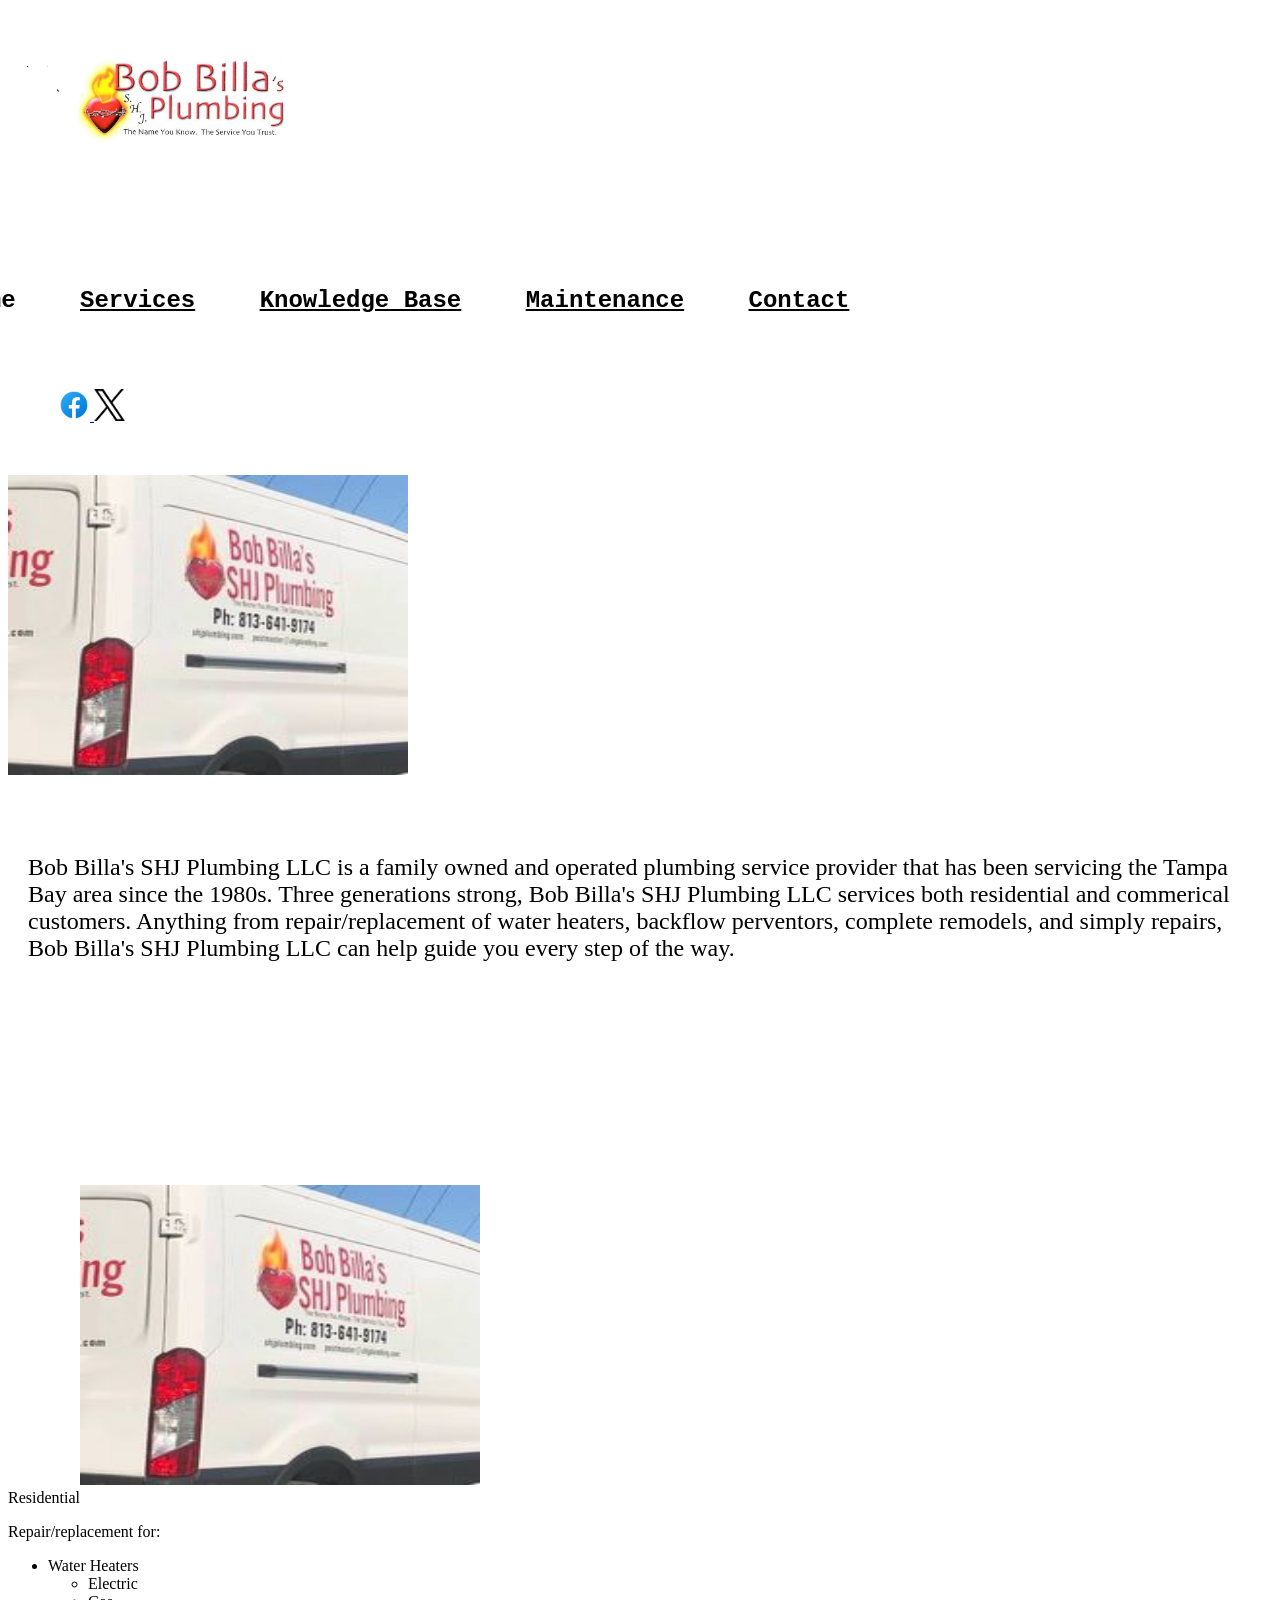
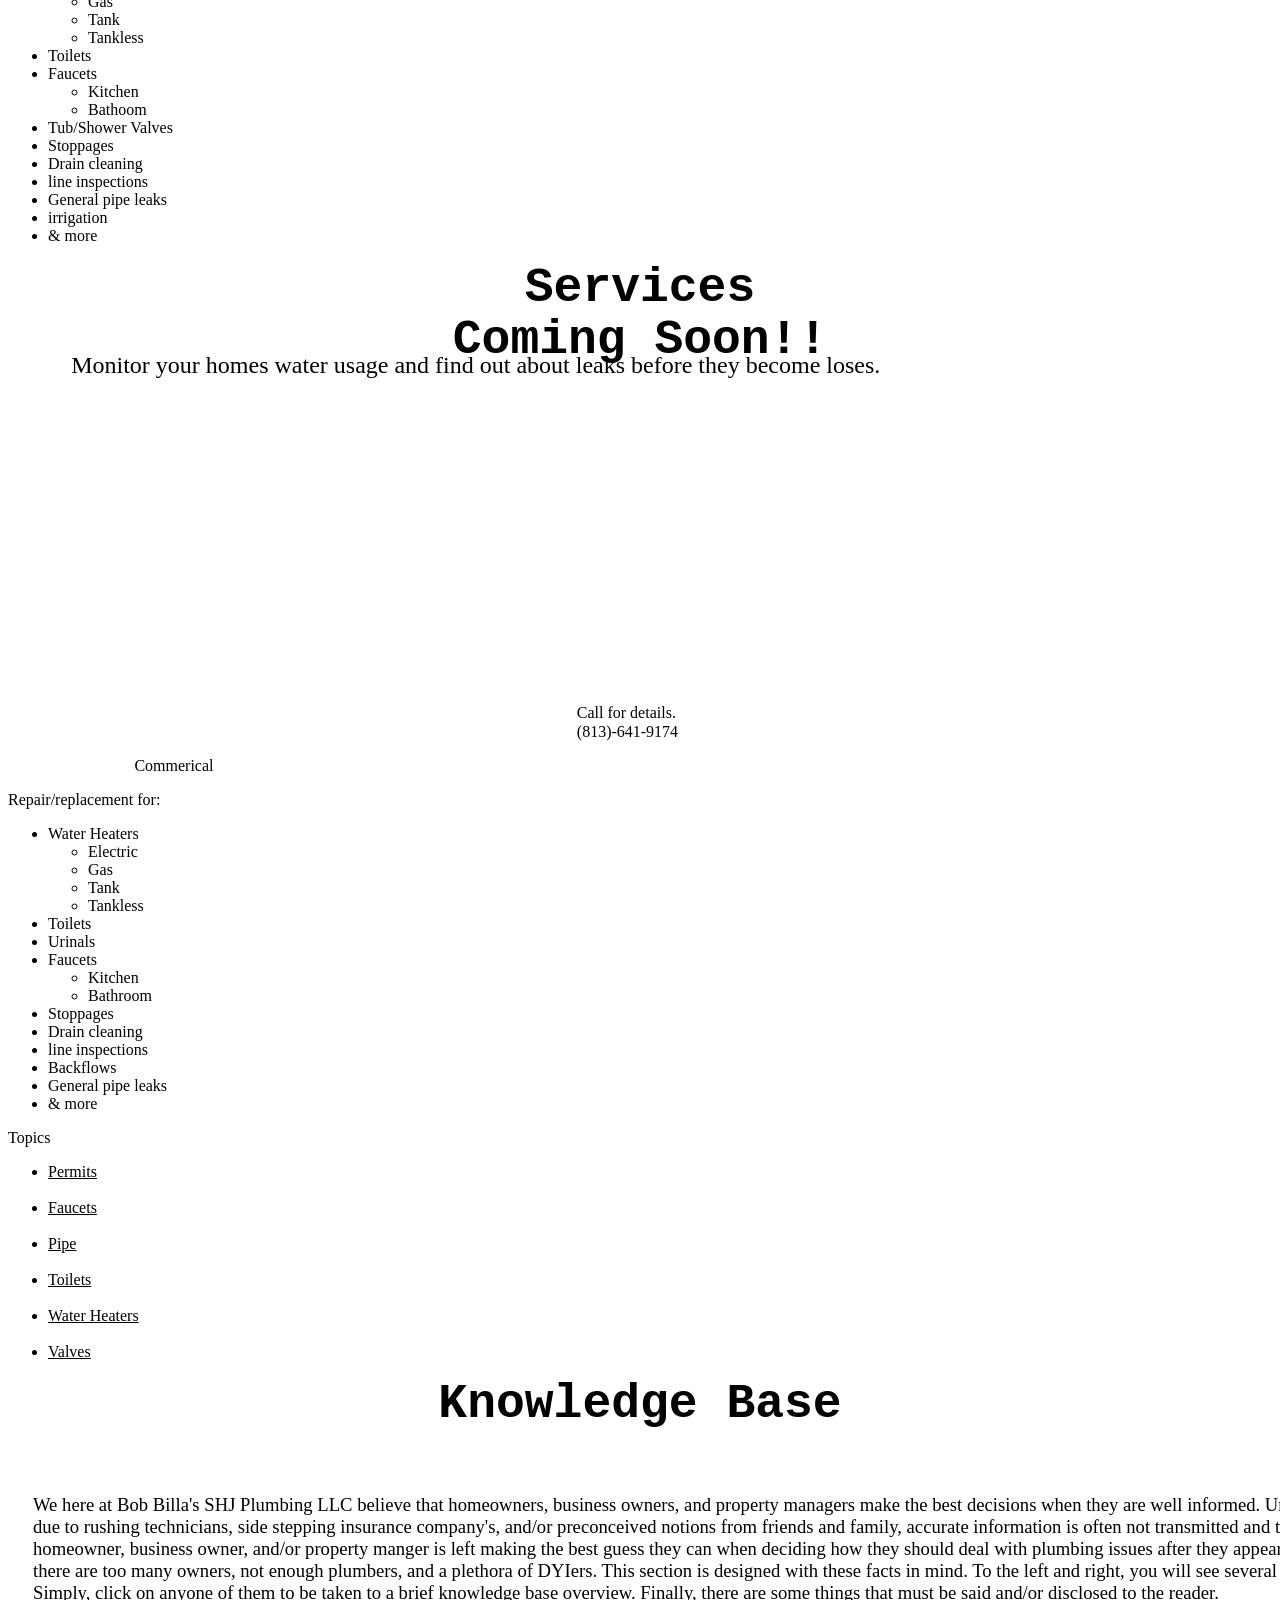
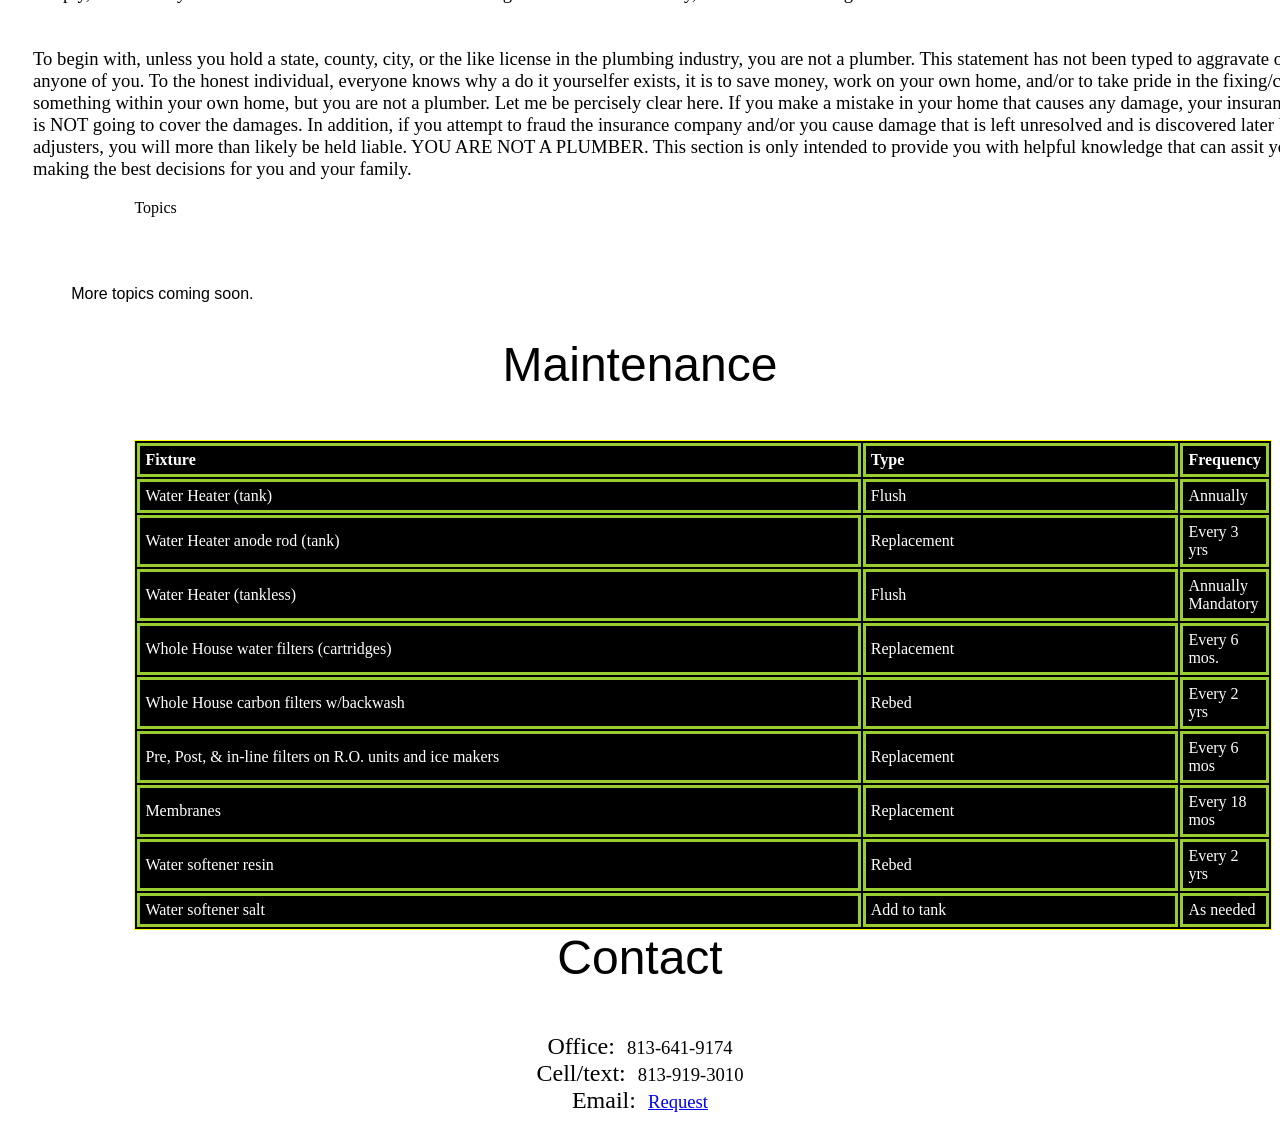
==== index.html @ 49125b7e "Update Index.html" ====
<!DOCTYPE html>
<html lang="en">


<head>

    <title>Bob Billa's SHJ Plumbing

    </title>

    <link rel="stylesheet" type="text/css" href="../SHJ-website/Style/bbshj.css">

</head>

<header>

    <section class="leftbox">

        <img src="../Images/Logos/Business Name.jpg" alt="Logo" height="200px">

    </section>

    <section class="Home" style="margin-top: 75px; margin-left: -50px;">

        <label id="Homelink"
            style="font-size: 18pt; font-weight: bold; font-family: 'Courier New', Courier, monospace;">

            Home

        </label>

        <label id="Services"
            style="font-size: 18pt; font-weight: bold; margin-left: 50px; font-family: 'Courier New', Courier, monospace;">

            <a href="#Serviceslink" style="color: black;">Services</a>

        </label>

        <label id="KnowledgeBase"
            style="font-size: 18pt; font-weight: bold; margin-left: 50px; font-family: 'Courier New', Courier, monospace;">

            <a href="#KBlink" style="color: black;">Knowledge Base</a>

        </label>

        <label id="Maintenancelink"
            style="font-size: 18pt; font-weight: bold; margin-left: 50px; font-family: 'Courier New', Courier, monospace;">

            <a href="#Mainlink" style="color: black;">Maintenance</a>

        </label>

        <label id="Contact"
            style="font-size: 18pt; font-weight: bold; margin-left: 50px; font-family: 'Courier New', Courier, monospace;">

            <a href="#Contactlink" style="color: black;">Contact</a>

        </label>

    </section>

    <section class="rightbox" style="margin-top: 75px; margin-left: 50px;">

<a href="https://www.facebook.com/people/Bob-Billas-SHJ-Plumbing/61577073579851/">

            <img src="../Images/Logos/3rd party/Facebook icon.png" alt="Facebook Page"
                height="32px">

        </a>


        <a href="https://x.com/SHJPlumbing">

            <img src="../Images/Logos/3rd party/x-logo/logo-black.png" alt="Facebook Page"
                height="32px">

        </a>

    </section>

    <br>

     <section class="seperator"></section>

</header>

<body>

   <section class="leftbox" style="margin-top: 2.5%;">

        <img src="../Images/Logos/Truck side1.jpg" alt="Truck image" style="height: 300px; width: 400px;">
        
   </section>

   <section class="Home">

   
        <p style="height: 300px; margin-top: 75px; margin-left: 20px; margin-right: 20px; font-size: 18pt;">

            Bob Billa's SHJ Plumbing LLC is a family owned and operated plumbing service provider that has been
            servicing the Tampa Bay area since the 1980s. Three generations strong, Bob Billa's SHJ Plumbing LLC services both residential 
            and commerical customers. Anything from repair/replacement of water heaters, backflow perventors, complete remodels, and 
            simply repairs, Bob Billa's SHJ Plumbing LLC can help guide you every step of the way.

        </p>

   </section>

   <section class="rightbox" style="margin-top: 2.5%;">

        <img src="../Images/Logos/Truck side1.jpg" alt="Truck image" style="height: 300px; width: 400px; padding-left: 72px;">

   </section>

   <section class="seperator"></section>

   <section class="leftbox">

        <div class="sideshead">

            Residential

        </div>

        <div class="sidesopening">

            <p>Repair/replacement for:</p>

        </div>

        <div class="sidesbody">

            <ul>

                <li>Water Heaters</li>
                <ul>
                    <li>Electric</li>
                    <li>Gas</li>
                    <li>Tank</li>
                    <li>Tankless</li>
                </ul>
                <li>Toilets</li>
                <li>Faucets</li>
                <ul>
                    <li>Kitchen</li>
                    <li>Bathoom</li>
                </ul>
                <li>Tub/Shower Valves</li>
                <li>Stoppages</li>
                <li>Drain cleaning</li>
                <li>line inspections</li>
                <li>General pipe leaks</li>
                <li>irrigation</li>
                <li>& more</li>

            </ul>


        </div>

   </section>

   <section class="Home">

      <div id="Serviceslink"></div>

         <p style="text-align: center; font-size: 36pt; font-family: 'Courier New', Courier, monospace; font-weight: bold; margin-top: 0px;">
            
            Services</p>

            <p style="text-align: center; font-size: 36pt; font-family: 'Courier New', Courier, monospace; font-weight: bold; margin-top: -50px;">
                
                Coming Soon!!</p>

            <p style="margin-left: 5%; font-size: 18pt; font-family: 'Times New Roman', Times, serif; margin-top: -5%;">
                Monitor your homes water usage and find out about leaks
                before they become
                loses.</p>


            <p style="margin-left: 45%; margin-top: 325px;">Call for details.
            </p>
            <p style="margin-left: 45%; margin-top: -15px;">
                (813)-641-9174
            </p>

       </section>

       <section class="rightbox">

      <div class="sideshead">

            <p style="margin-left: 10%; margin-top: 0px;">Commerical</p>

        </div>

        <div class="sidesopening">

            <p>Repair/replacement for:</p>

        </div>

        <div class="sidesbody">


            <ul>

                <li>Water Heaters</li>
                <ul>
                    <li>Electric</li>
                    <li>Gas</li>
                    <li>Tank</li>
                    <li>Tankless</li>
                </ul>
                <li>Toilets</li>
                <li>Urinals</li>
                <li>Faucets</li>
                <ul>
                    <li>Kitchen</li>
                    <li>Bathroom</li>
                </ul>
                <li>Stoppages</li>
                <li>Drain cleaning</li>
                <li>line inspections</li>
                <li>Backflows</li>
                <li>General pipe leaks</li>
                <li>& more</li>

            </ul>

       </section>

       <section class="seperator"></section>

       <section class="leftbox">

        <div class="sideshead">

            <p>Topics</p>

        </div>

        <div class="sidesbody">

            <ul>

                <li><a href=Permits.html style="color: black;">Permits</a></li>
                <br>
                <li><a href="Faucets.html" style="color: black;">Faucets</a></li>
                <br>
                <li><a href="Pipe.html" style="color: black;">Pipe</a></li>
                <br>
                <li><a href="Toilets.html" style="color: black;">Toilets</a> </li>
                <br>
                <li><a href="WaterHeater.html" style="color: black;">Water Heaters</a></li>
                <br>
                <li><a href="Valves.html" style="color: black;">Valves</a></li>

            </ul>

        </div>

       </section>

       <section class="Home">

        <div id="KBlink"></div>

         <p style="text-align: center; font-size: 36pt; font-family: 'Courier New', Courier, monospace; font-weight: bold; margin-top: 0px;">

            Knowledge Base

         </p>


                <p style="font-size: 14pt; margin-left: 25px; margin-right: -100px; margin-top: 5%;
        font-family: 'Times New Roman', Times, serif;"> 

            We here at Bob Billa's SHJ Plumbing LLC believe that homeowners, business owners, and property managers 
            make the best decisions when they are well informed. Unfortunately due to rushing technicians, side stepping 
            insurance company's, and/or preconceived notions from friends and family, accurate information is often not transmitted and 
            the homeowner, business owner, and/or property manger is left making the best guess they can when deciding how 
            they should deal with plumbing issues after they appear. Fact is, there are too many owners, not enough plumbers, 
            and a plethora of DYIers. This section is designed with these facts in mind. To the left and right, you will see several topics. 
            Simply, click on anyone of them to be taken to a brief knowledge base overview. Finally, there are some things
            that must be said and/or disclosed to the reader.

            <br>

            <br>

            <br>

            To begin with, unless you hold a state, county, city, or the like license in the plumbing industry, you are not a plumber.
             This statement has not been typed to aggravate or insult anyone of you. To the honest individual, everyone knows why a do 
             it yourselfer exists, it is to save money, work on your own home, and/or to take pride in the fixing/creating of something
             within your own home, but you are not a plumber. Let me be percisely clear here. If you make a mistake in your home that 
             causes any damage, your insurance company is NOT going to cover the damages. In addition, if you attempt
             to fraud the insurance company and/or you cause damage that is left unresolved and is discovered later by skilled adjusters, 
             you will more than likely be held liable. YOU ARE NOT A PLUMBER. This section is only intended to provide you with helpful 
             knowledge that can assit you in making the best decisions for you and your family. 

        </p>

       </section>

       <section class="rightbox">

          <div class="sideshead">

            <p style="margin-left: 10%;">Topics</p>

            <br>

            <br>

            <p style="margin-left: 5%; font-size: 12pt; font-family: 'Franklin Gothic Medium', 'Arial Narrow', 
            Arial, sans-serif;">More topics coming soon.</p>


        </div>
        
    </section>

    <section class="seperator"></section>

    <section class="leftbox">

        <div style="visibility: hidden;">""</div>

    </section>

    <section class="Home">

        <div id="Mainlink"></div>

        <p style="text-align: center; font-size: 36pt; font-family: 'Franklin Gothic Medium', 'Arial Narrow', Arial, sans-serif; margin-top: 0px;">
            Maintenance
        </p>

        <table style="background-color: BLACK; border-width: 1px; border-style: solid; border-color: yellow; margin-left: 10%;
        color: white;">

            <tr style="text-align: left;">

                <th style="width: 70%; padding: 5px; border-width: 3px; border-style: solid; border-color: yellowgreen;">Fixture</th>

                <th style="width: 15%; padding: 5px; border-width: 3px; border-style: solid; border-color: yellowgreen;">Type</th>

                <th style="width: 15%; padding: 5px; border-width: 3px; border-style: solid; border-color: yellowgreen;">Frequency</th>

            </tr>

            <tr>

                <td style="width: 70%; padding: 5px; border-width: 3px; border-style: solid; border-color: yellowgreen;">
                    Water Heater (tank)</td>
                
                <td style="width: 70%; padding: 5px; border-width: 3px; border-style: solid; border-color: yellowgreen;">
                    Flush
                </td>

                <td style="width: 70%; padding: 5px; border-width: 3px; border-style: solid; border-color: yellowgreen;">
                    Annually
                </td>
                
            </tr>

            <tr>

                <td style="width: 70%; padding: 5px; border-width: 3px; border-style: solid; border-color: yellowgreen;">
                    Water Heater anode rod (tank)
                </td>

                <td style="width: 70%; padding: 5px; border-width: 3px; border-style: solid; border-color: yellowgreen;">
                    Replacement
                </td>

                <td style="width: 70%; padding: 5px; border-width: 3px; border-style: solid; border-color: yellowgreen;">
                    Every 3 yrs
                </td>

            </tr>

            <tr>

                <td style="width: 70%; padding: 5px; border-width: 3px; border-style: solid; border-color: yellowgreen;">
                    Water Heater (tankless)
                </td>

                <td style="width: 70%; padding: 5px; border-width: 3px; border-style: solid; border-color: yellowgreen;">
                    Flush
                </td>

                <td style="width: 70%; padding: 5px; border-width: 3px; border-style: solid; border-color: yellowgreen;">
                    Annually Mandatory
                </td>
                
            </tr>

            <tr>

                <td style="width: 70%; padding: 5px; border-width: 3px; border-style: solid; border-color: yellowgreen;">
                    Whole House water filters (cartridges)
                </td>

                <td style="width: 70%; padding: 5px; border-width: 3px; border-style: solid; border-color: yellowgreen;">
                    Replacement
                </td>

                <td style="width: 70%; padding: 5px; border-width: 3px; border-style: solid; border-color: yellowgreen;">
                    Every 6 mos.
                </td>

            </tr>

            <tr>

                <td style="width: 70%; padding: 5px; border-width: 3px; border-style: solid; border-color: yellowgreen;">
                    Whole House carbon filters w/backwash
                </td>

                <td style="width: 70%; padding: 5px; border-width: 3px; border-style: solid; border-color: yellowgreen;">
                    Rebed
                </td>

                <td style="width: 70%; padding: 5px; border-width: 3px; border-style: solid; border-color: yellowgreen;">
                    Every 2 yrs
                </td>
                
            </tr>

             <tr>

                <td style="width: 70%; padding: 5px; border-width: 3px; border-style: solid; border-color: yellowgreen;">
                    Pre, Post, & in-line filters on R.O. units and ice makers
                </td>

                <td style="width: 70%; padding: 5px; border-width: 3px; border-style: solid; border-color: yellowgreen;">
                    Replacement
                </td>

                <td style="width: 70%; padding: 5px; border-width: 3px; border-style: solid; border-color: yellowgreen;">
                    Every 6 mos
                </td>
                
            </tr>

             <tr>

                <td style="width: 70%; padding: 5px; border-width: 3px; border-style: solid; border-color: yellowgreen;">
                    Membranes
                </td>

                <td style="width: 70%; padding: 5px; border-width: 3px; border-style: solid; border-color: yellowgreen;">
                    Replacement
                </td>

                <td style="width: 70%; padding: 5px; border-width: 3px; border-style: solid; border-color: yellowgreen;">
                    Every 18 mos
                </td>
                
            </tr>

             <tr>

                <td style="width: 70%; padding: 5px; border-width: 3px; border-style: solid; border-color: yellowgreen;">
                    Water softener resin
                </td>

                <td style="width: 70%; padding: 5px; border-width: 3px; border-style: solid; border-color: yellowgreen;">
                    Rebed
                </td>

                <td style="width: 70%; padding: 5px; border-width: 3px; border-style: solid; border-color: yellowgreen;">
                    Every 2 yrs
                </td>
                
            </tr>

             <tr>

                <td style="width: 70%; padding: 5px; border-width: 3px; border-style: solid; border-color: yellowgreen;">
                    Water softener salt
                </td>

                <td style="width: 70%; padding: 5px; border-width: 3px; border-style: solid; border-color: yellowgreen;">
                    Add to tank
                </td>

                <td style="width: 70%; padding: 5px; border-width: 3px; border-style: solid; border-color: yellowgreen;">
                    As needed
                </td>
                
            </tr>
       
        </table>
       
    </section>

    <section class="seperator"></section>

    <section>

 <div id="Contactlink"></div>

        <p style="text-align: center; font-size: 36pt; font-family: 'Franklin Gothic Medium', 'Arial Narrow', Arial, sans-serif; margin-top: 0px;">
            Contact
        </p>

        <p style="text-align: center;">

            <label style="font-size: 18pt;">Office:</label>

            &nbsp;

            <label style="font-size: 14pt;">813-641-9174</label>

            <br>

            <label style="font-size: 18pt;">Cell/text:</label>

            &nbsp;

            <label style="font-size: 14pt;">813-919-3010</label>

            <br>

            <label style="font-size: 18pt;">Email:</label>

            &nbsp;

            <label style="font-size: 14pt;"><a href="mailto:shjplumbing@yahoo.com">Request</a></label>



        </p>


    </section> 
</body>

</html>
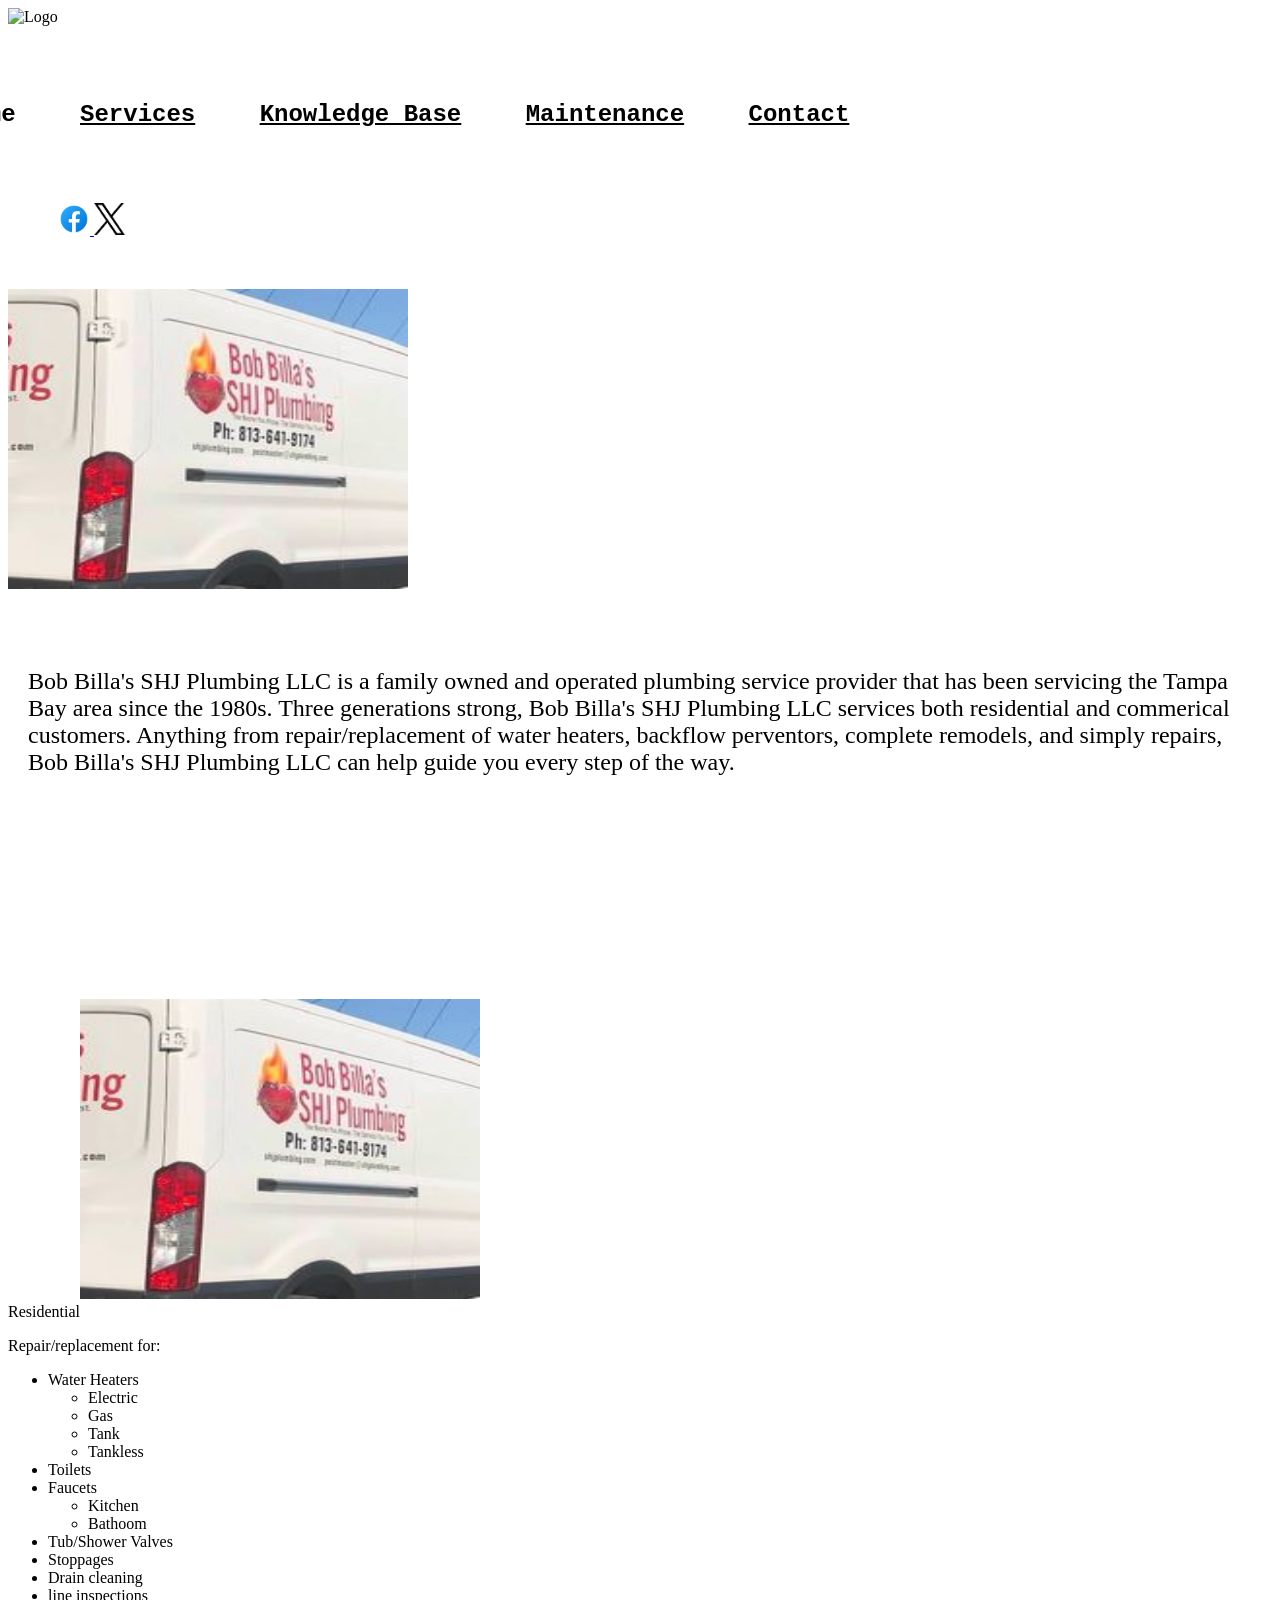
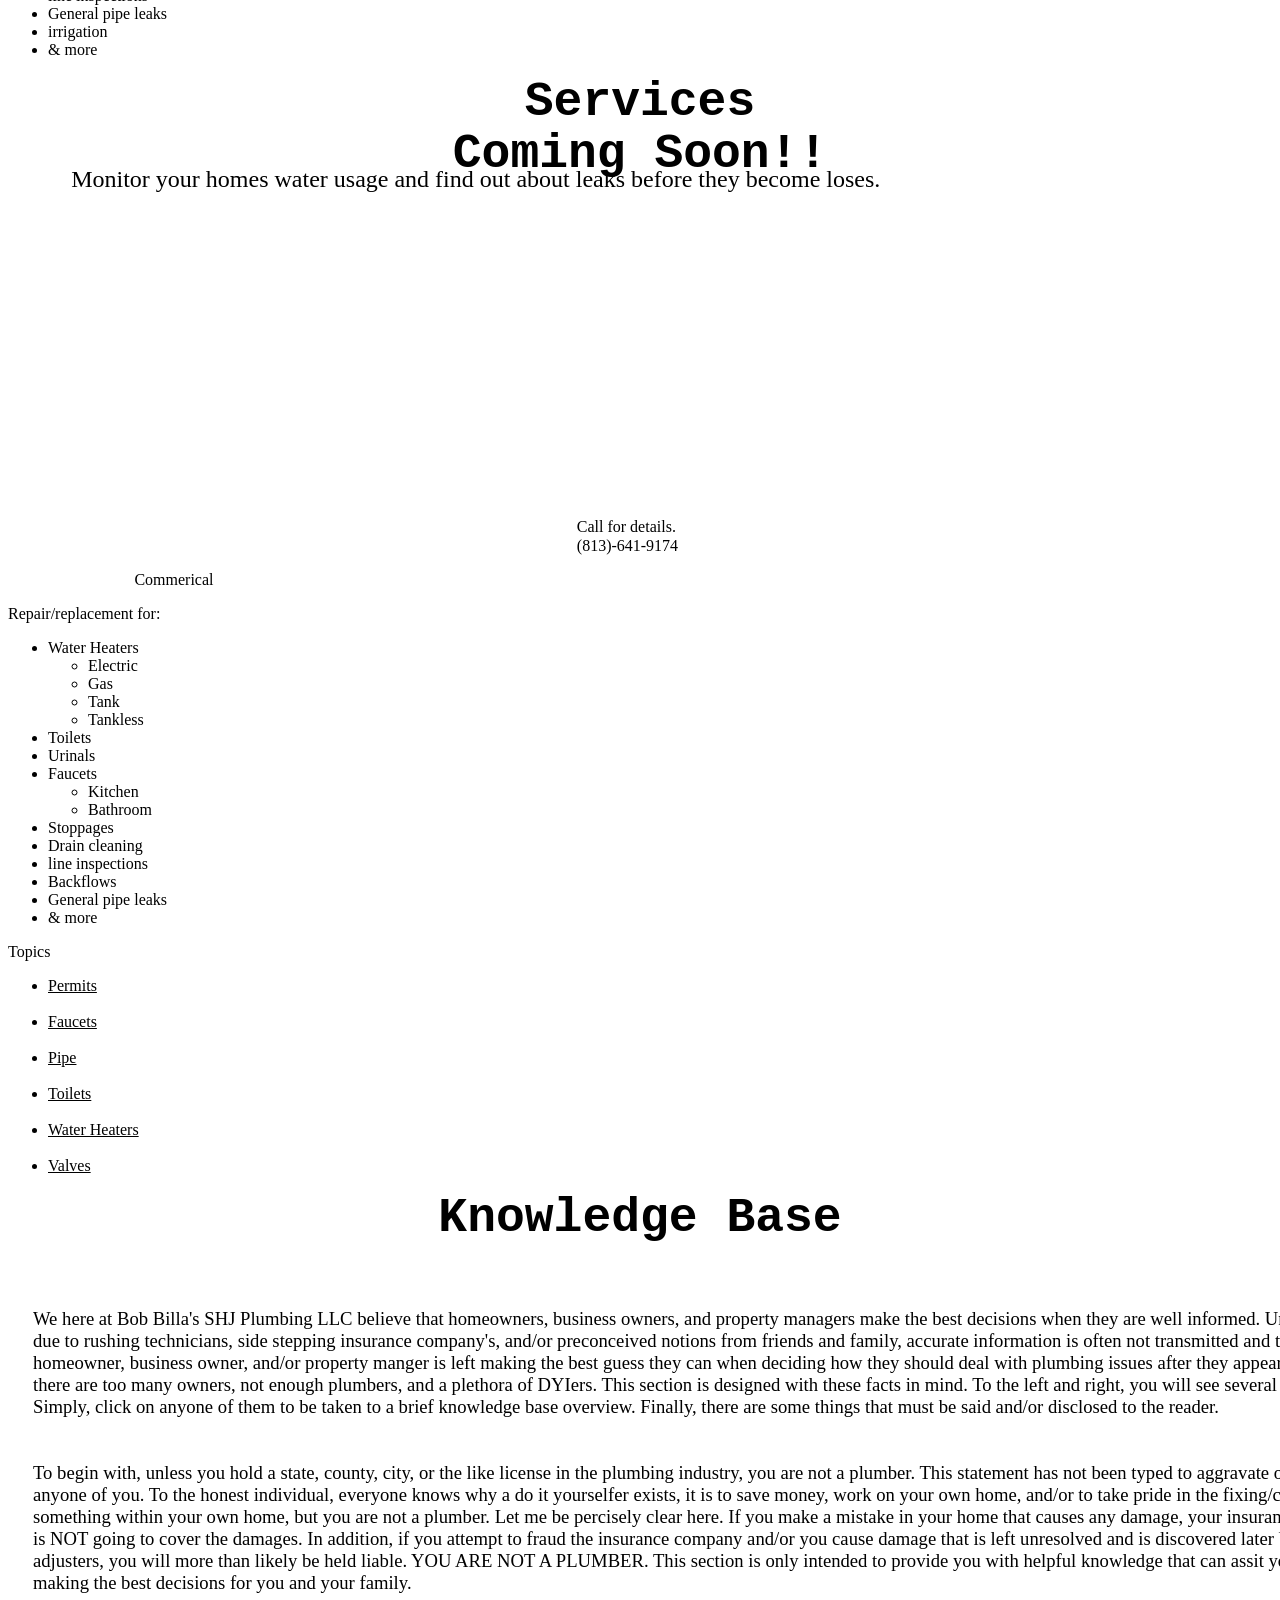
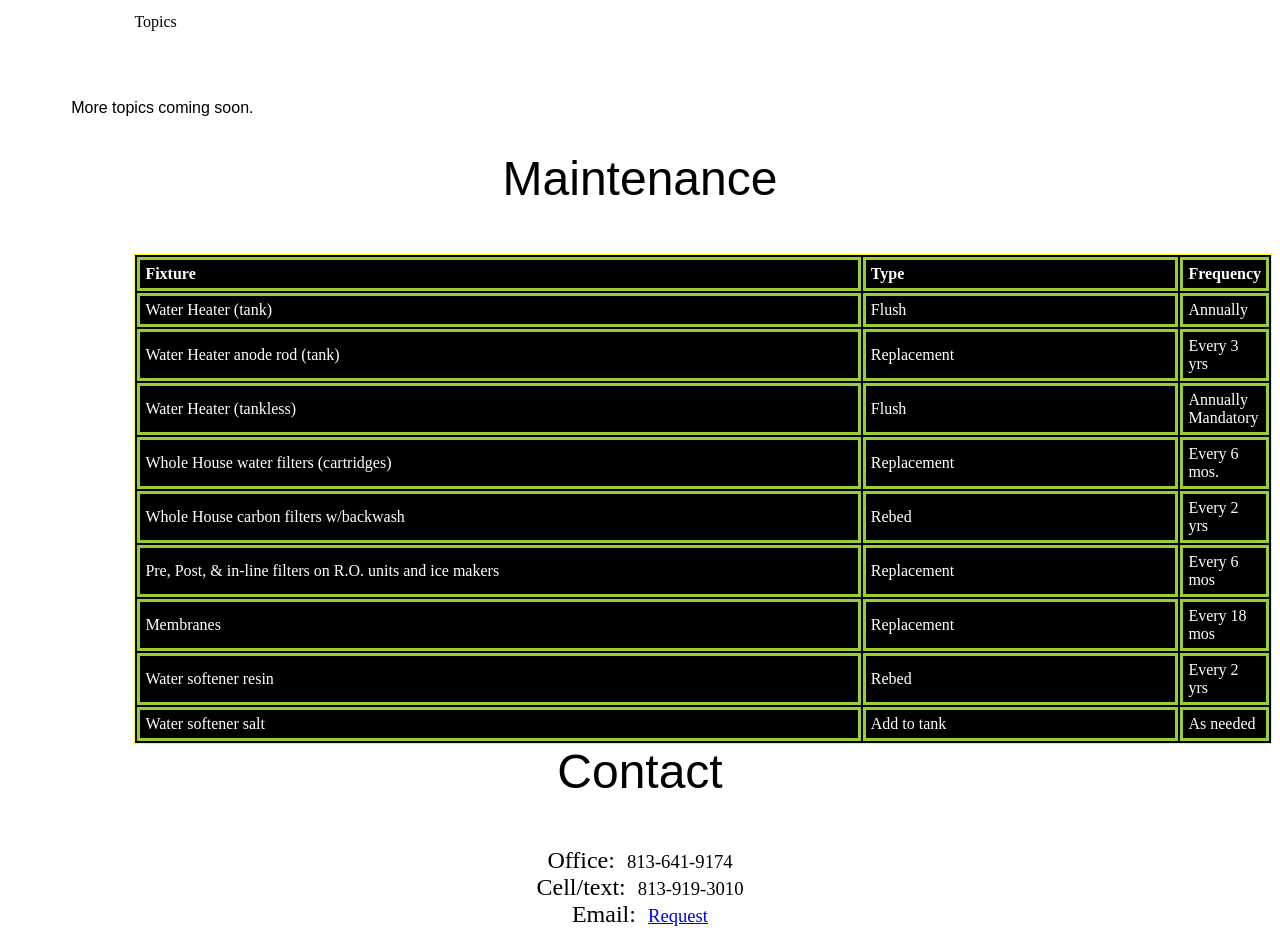
==== commit 8e79af06: "Logo update" ====
--- a/index.html
+++ b/index.html
@@ -9,7 +9,7 @@
 
     </title>
 
-    <link rel="stylesheet" type="text/css" href="../SHJ-website/Style/bbshj.css">
+    <link rel="stylesheet" type="text/css" href="/SHJ-website/Style/bbshj.css">
 
 </head>
 
@@ -17,7 +17,7 @@
 
     <section class="leftbox">
 
-        <img src="../Images/Logos/Business Name.jpg" alt="Logo" height="200px">
+        <img src="/SHJ-website/Images/Logos/Business Name.jpg" alt="Logo" height="200px">
 
     </section>
 
@@ -245,17 +245,17 @@
 
             <ul>
 
-                <li><a href=Permits.html style="color: black;">Permits</a></li>
+                <li><a href="Pages/Permits.html" style="color: black;">Permits</a></li>
                 <br>
-                <li><a href="Faucets.html" style="color: black;">Faucets</a></li>
+                <li><a href="Pages/Faucets.html" style="color: black;">Faucets</a></li>
                 <br>
-                <li><a href="Pipe.html" style="color: black;">Pipe</a></li>
+                <li><a href="Pages/Pipe.html" style="color: black;">Pipe</a></li>
                 <br>
-                <li><a href="Toilets.html" style="color: black;">Toilets</a> </li>
+                <li><a href="Pages/Toilets.html" style="color: black;">Toilets</a> </li>
                 <br>
-                <li><a href="WaterHeater.html" style="color: black;">Water Heaters</a></li>
+                <li><a href="Pages/WaterHeater.html" style="color: black;">Water Heaters</a></li>
                 <br>
-                <li><a href="Valves.html" style="color: black;">Valves</a></li>
+                <li><a href="Pages/Valves.html" style="color: black;">Valves</a></li>
 
             </ul>
 
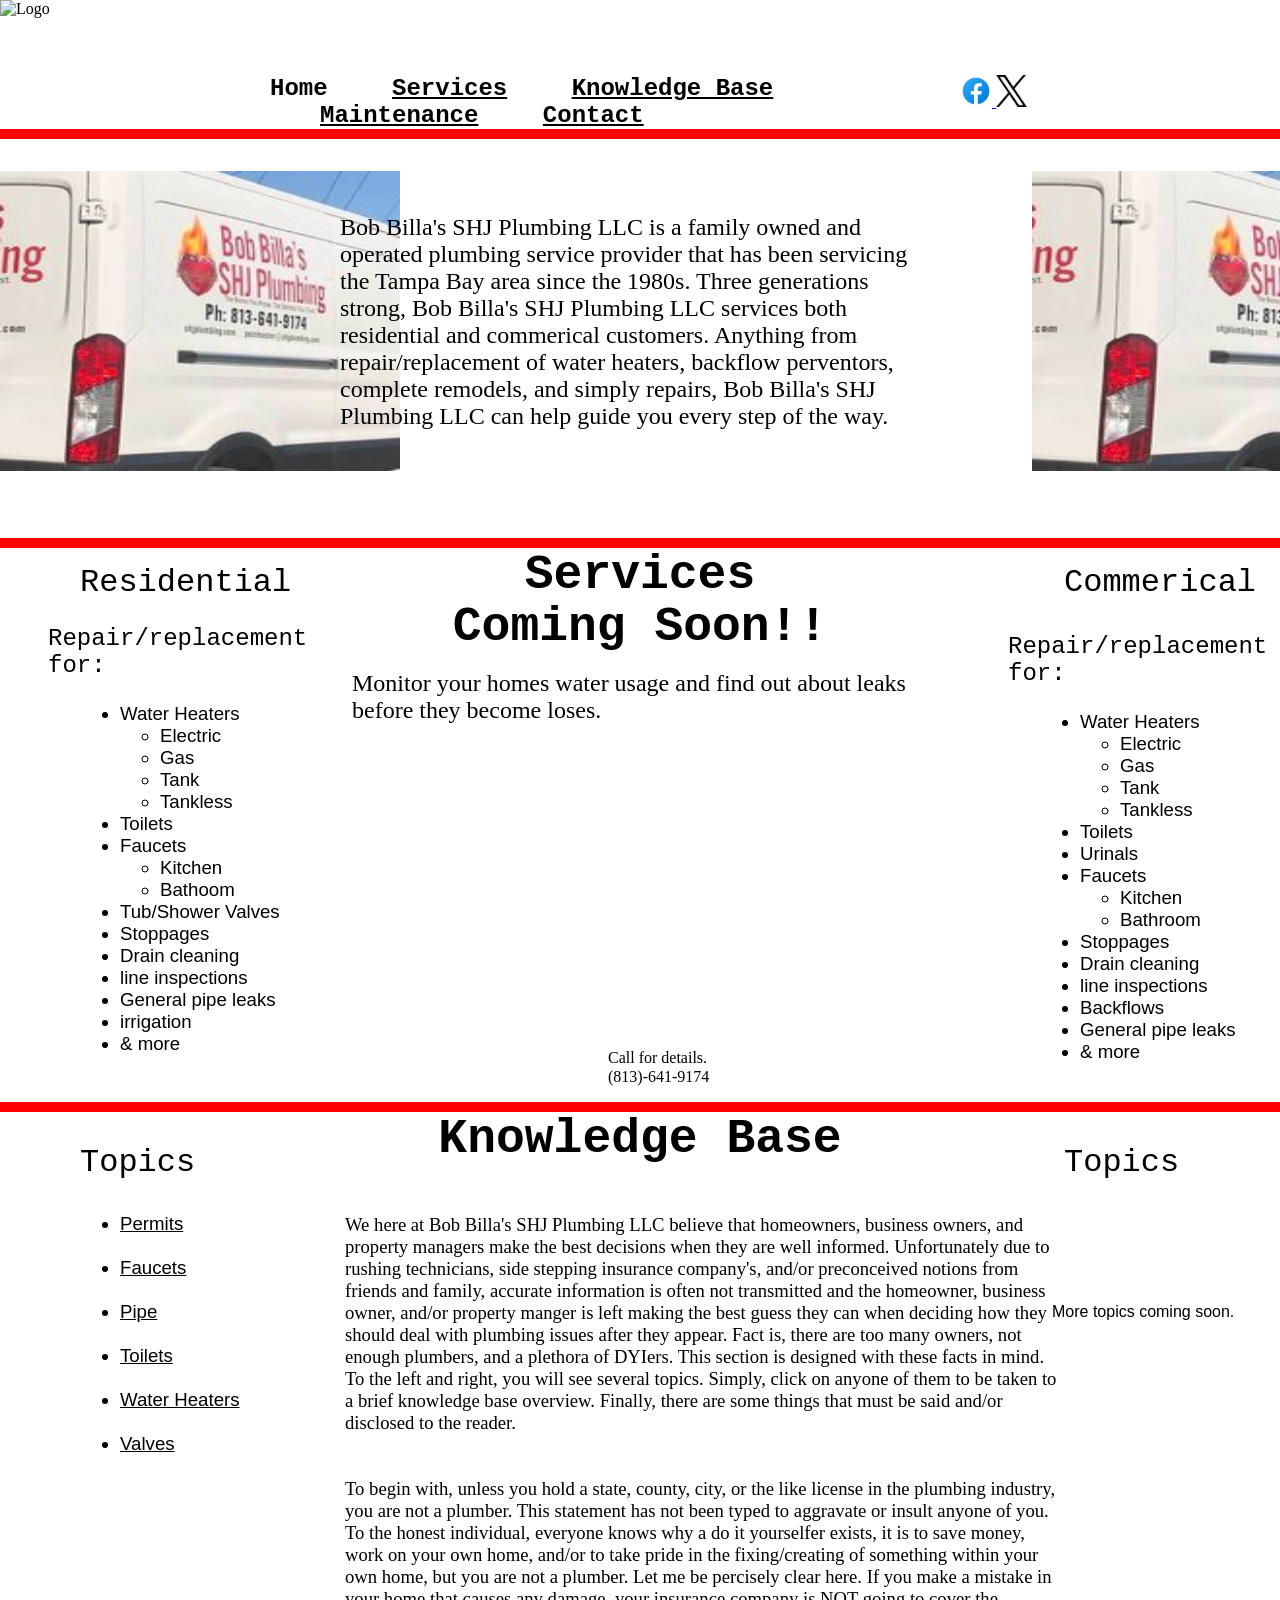
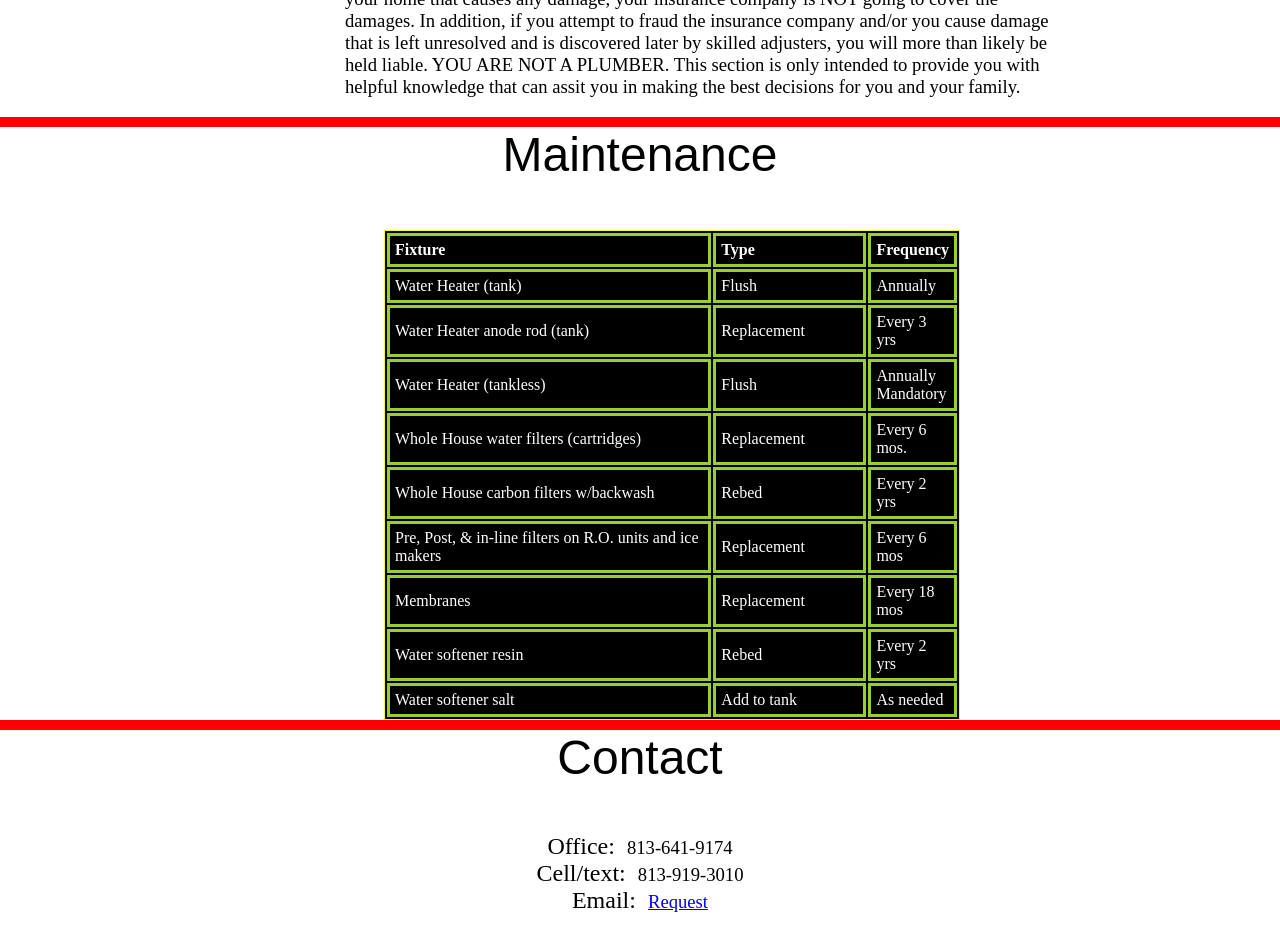
==== commit b8268690: "CSS update to index" ====
--- a/index.html
+++ b/index.html
@@ -9,7 +9,7 @@
 
     </title>
 
-    <link rel="stylesheet" type="text/css" href="/SHJ-website/Style/bbshj.css">
+    <link rel="stylesheet" type="text/css" href="Style/bbshj.css">
 
 </head>
 
--- a/Style/bbshj.css
+++ b/Style/bbshj.css
@@ -0,0 +1,87 @@
+
+.seperator{
+
+display: flex;
+width: 100%;
+background-color: rgb(255, 0, 0);
+height: 10px;
+
+}
+
+.Home{
+
+width: 50%;
+float: left;
+
+
+}
+
+body {
+    width: 100%;
+    margin: 0;
+    padding: 0;
+    
+}
+#ServicePromotionintro{
+
+display: flex;
+
+text-indent: 50px;
+font-size: 18pt;
+
+
+}
+
+.leftbox{
+
+    
+    float: left;
+    width: 25%;
+    
+
+}
+
+.rightbox{
+
+   
+    float: left;
+    width: 25%;
+}
+
+.sideshead{
+
+    
+    font-family: 'Courier New', Courier, monospace;
+    font-size: 24pt;
+    margin-left: 25%;
+    margin-top: 5%;
+   
+}
+
+.sidesopening{
+
+   
+    font-family: 'Courier New', Courier, monospace;
+    font-size: 18pt;
+    margin-left: 15%;
+    margin-top: 5%;
+}
+
+.sidesbody{
+
+font-family: Arial, Helvetica, sans-serif;
+font-size: 14pt;
+margin-left: 25%;
+
+}
+
+#rightservicebox{
+
+       display: flex;
+    width: 350px;
+    height: 450px;
+    margin-left: 1500px;
+    margin-top: -350px;
+
+}
+
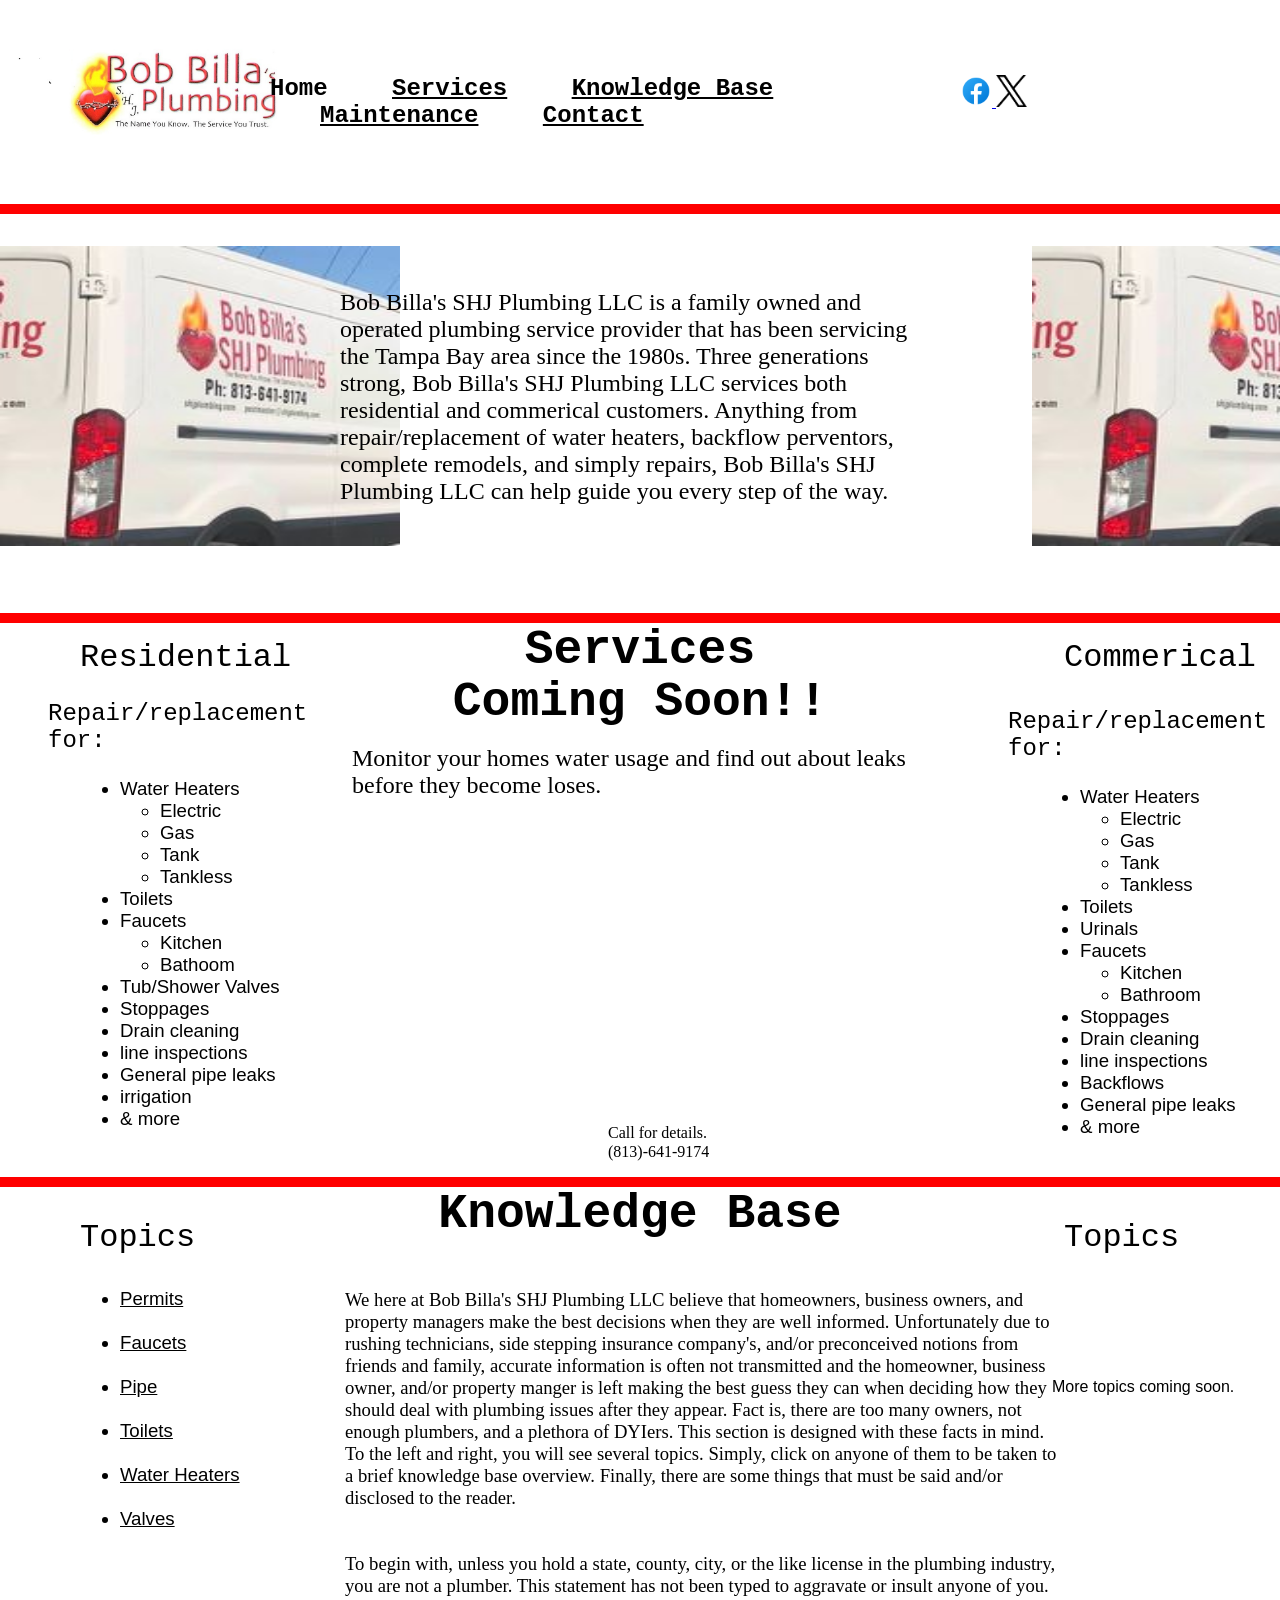
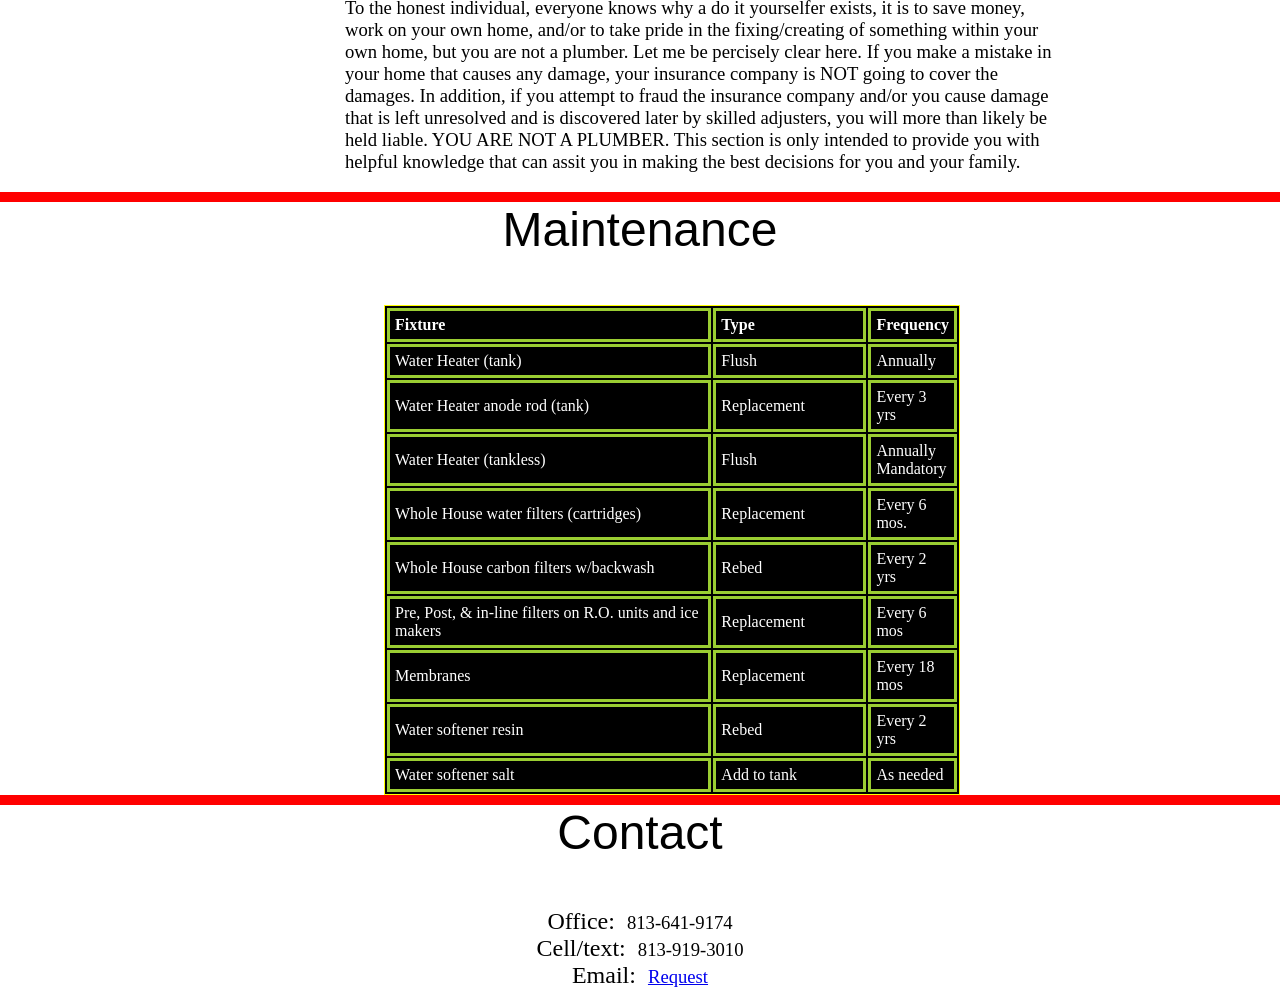
==== commit c7254a4b: "Another change" ====
--- a/index.html
+++ b/index.html
@@ -17,7 +17,7 @@
 
     <section class="leftbox">
 
-        <img src="/SHJ-website/Images/Logos/Business Name.jpg" alt="Logo" height="200px">
+        <img src="Images/Logos/Business Name.jpg" alt="Logo" height="200px">
 
     </section>
 
@@ -64,7 +64,7 @@
 
 <a href="https://www.facebook.com/people/Bob-Billas-SHJ-Plumbing/61577073579851/">
 
-            <img src="../Images/Logos/3rd party/Facebook icon.png" alt="Facebook Page"
+            <img src="Images/Logos/3rd party/Facebook icon.png" alt="Facebook Page"
                 height="32px">
 
         </a>
@@ -72,7 +72,7 @@
 
         <a href="https://x.com/SHJPlumbing">
 
-            <img src="../Images/Logos/3rd party/x-logo/logo-black.png" alt="Facebook Page"
+            <img src="Images/Logos/3rd party/x-logo/logo-black.png" alt="Facebook Page"
                 height="32px">
 
         </a>
@@ -89,7 +89,7 @@
 
    <section class="leftbox" style="margin-top: 2.5%;">
 
-        <img src="../Images/Logos/Truck side1.jpg" alt="Truck image" style="height: 300px; width: 400px;">
+        <img src="Images/Logos/Truck side1.jpg" alt="Truck image" style="height: 300px; width: 400px;">
         
    </section>
 
@@ -109,7 +109,7 @@
 
    <section class="rightbox" style="margin-top: 2.5%;">
 
-        <img src="../Images/Logos/Truck side1.jpg" alt="Truck image" style="height: 300px; width: 400px; padding-left: 72px;">
+        <img src="Images/Logos/Truck side1.jpg" alt="Truck image" style="height: 300px; width: 400px; padding-left: 72px;">
 
    </section>
 
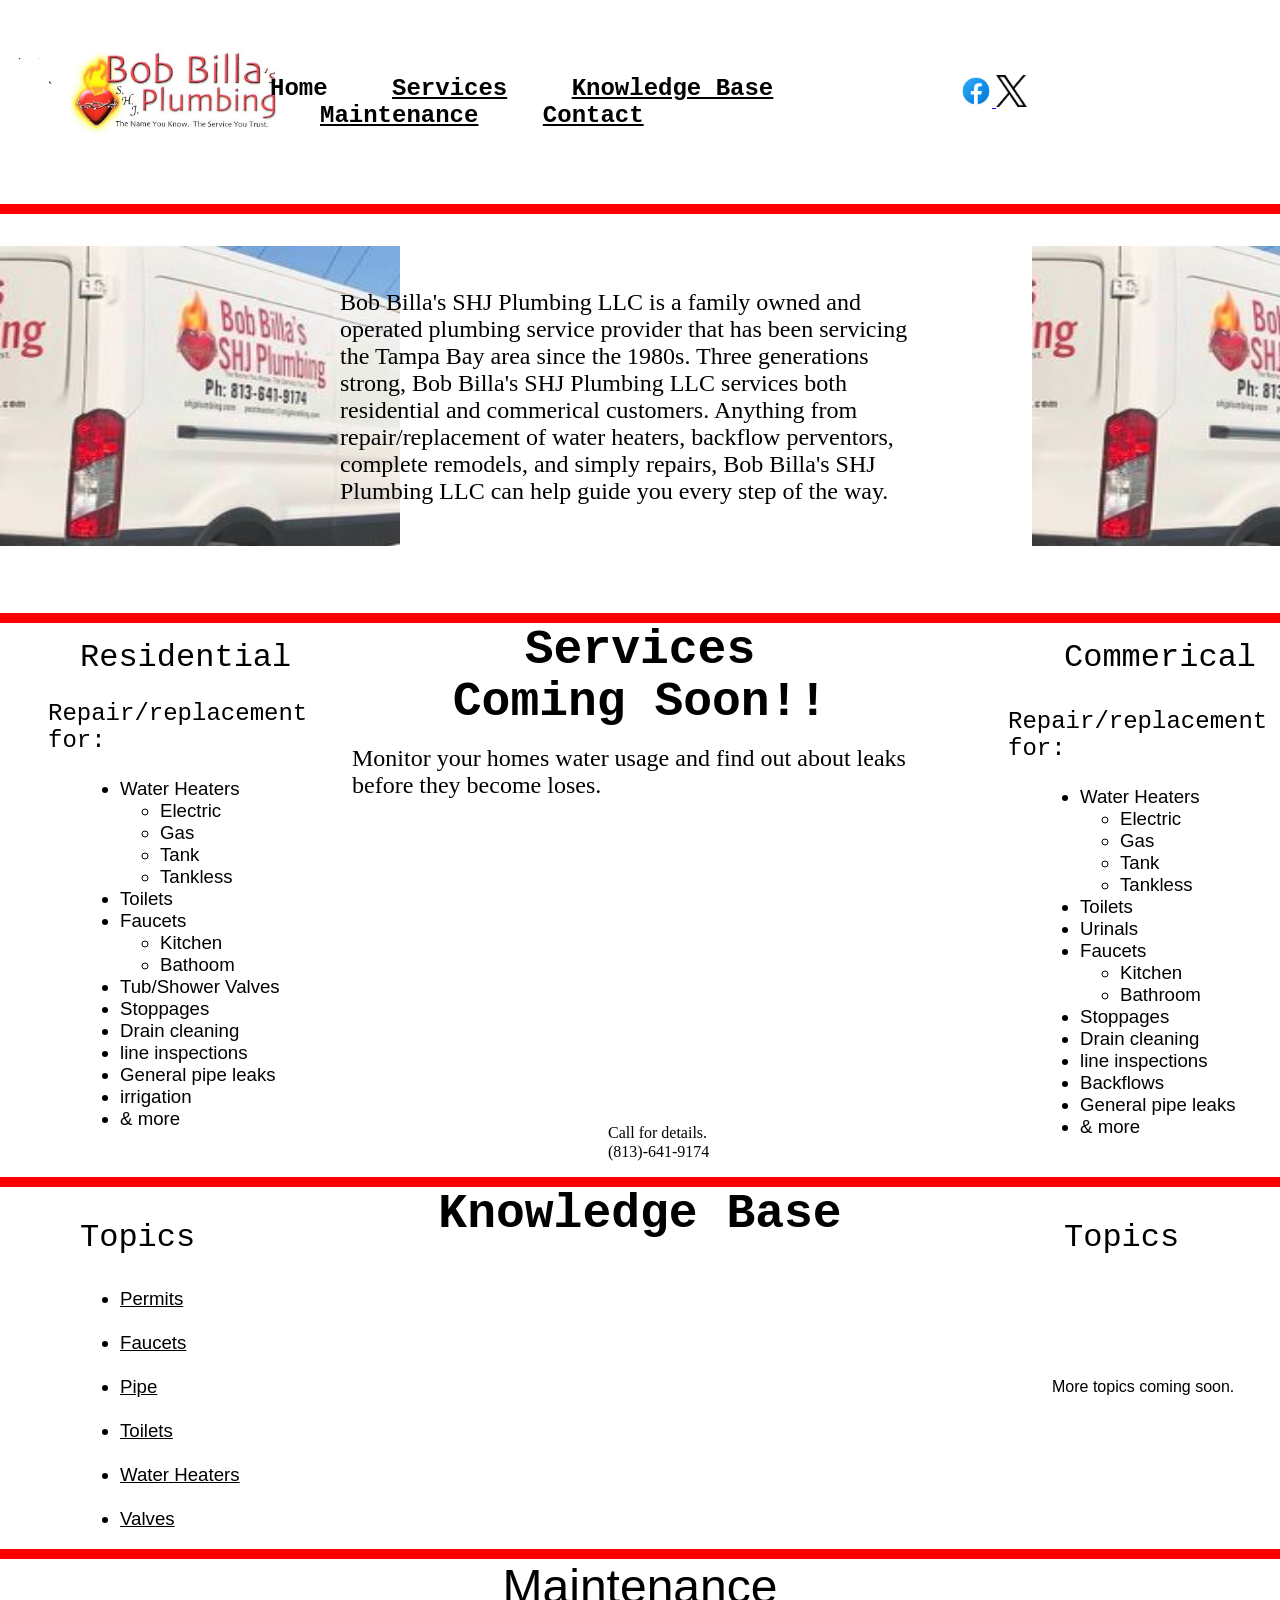
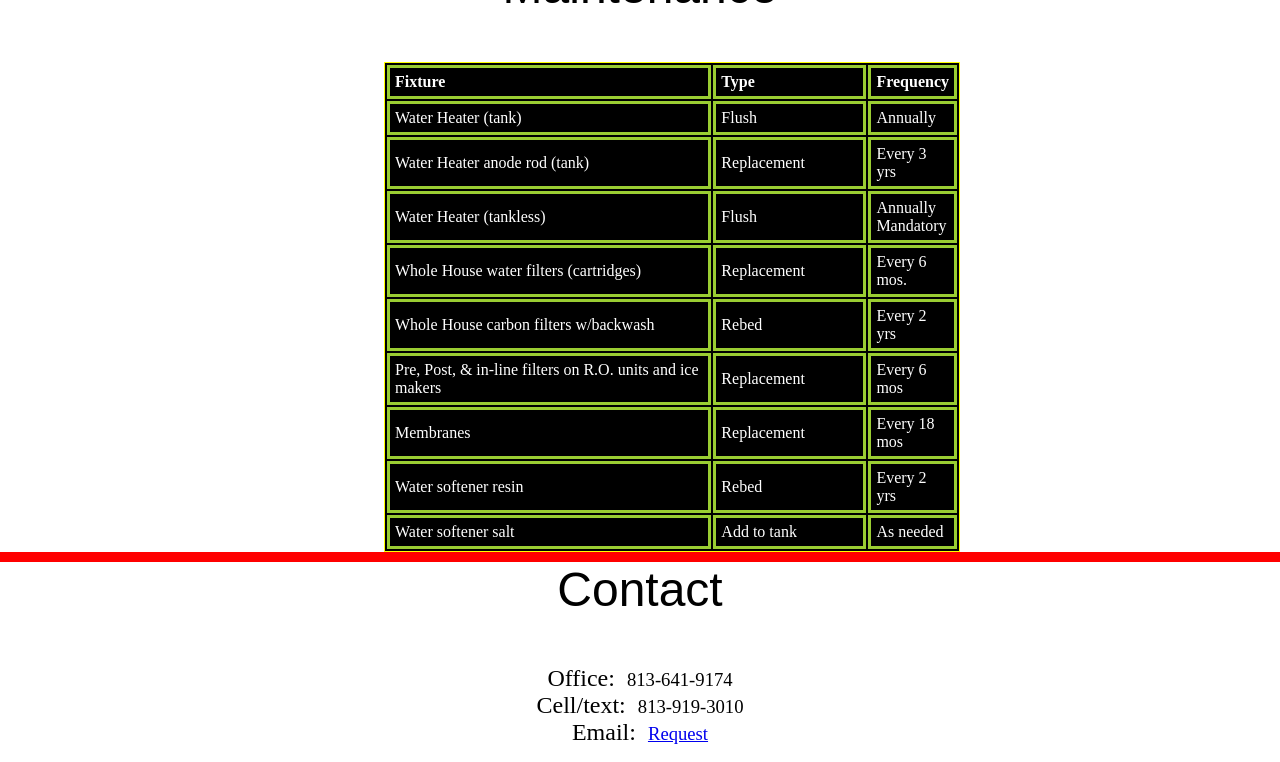
==== commit 911f5be8: "Delete index portion" ====
--- a/index.html
+++ b/index.html
@@ -277,29 +277,8 @@
                 <p style="font-size: 14pt; margin-left: 25px; margin-right: -100px; margin-top: 5%;
         font-family: 'Times New Roman', Times, serif;"> 
 
-            We here at Bob Billa's SHJ Plumbing LLC believe that homeowners, business owners, and property managers 
-            make the best decisions when they are well informed. Unfortunately due to rushing technicians, side stepping 
-            insurance company's, and/or preconceived notions from friends and family, accurate information is often not transmitted and 
-            the homeowner, business owner, and/or property manger is left making the best guess they can when deciding how 
-            they should deal with plumbing issues after they appear. Fact is, there are too many owners, not enough plumbers, 
-            and a plethora of DYIers. This section is designed with these facts in mind. To the left and right, you will see several topics. 
-            Simply, click on anyone of them to be taken to a brief knowledge base overview. Finally, there are some things
-            that must be said and/or disclosed to the reader.
-
-            <br>
-
-            <br>
-
-            <br>
-
-            To begin with, unless you hold a state, county, city, or the like license in the plumbing industry, you are not a plumber.
-             This statement has not been typed to aggravate or insult anyone of you. To the honest individual, everyone knows why a do 
-             it yourselfer exists, it is to save money, work on your own home, and/or to take pride in the fixing/creating of something
-             within your own home, but you are not a plumber. Let me be percisely clear here. If you make a mistake in your home that 
-             causes any damage, your insurance company is NOT going to cover the damages. In addition, if you attempt
-             to fraud the insurance company and/or you cause damage that is left unresolved and is discovered later by skilled adjusters, 
-             you will more than likely be held liable. YOU ARE NOT A PLUMBER. This section is only intended to provide you with helpful 
-             knowledge that can assit you in making the best decisions for you and your family. 
+     
+
 
         </p>
 
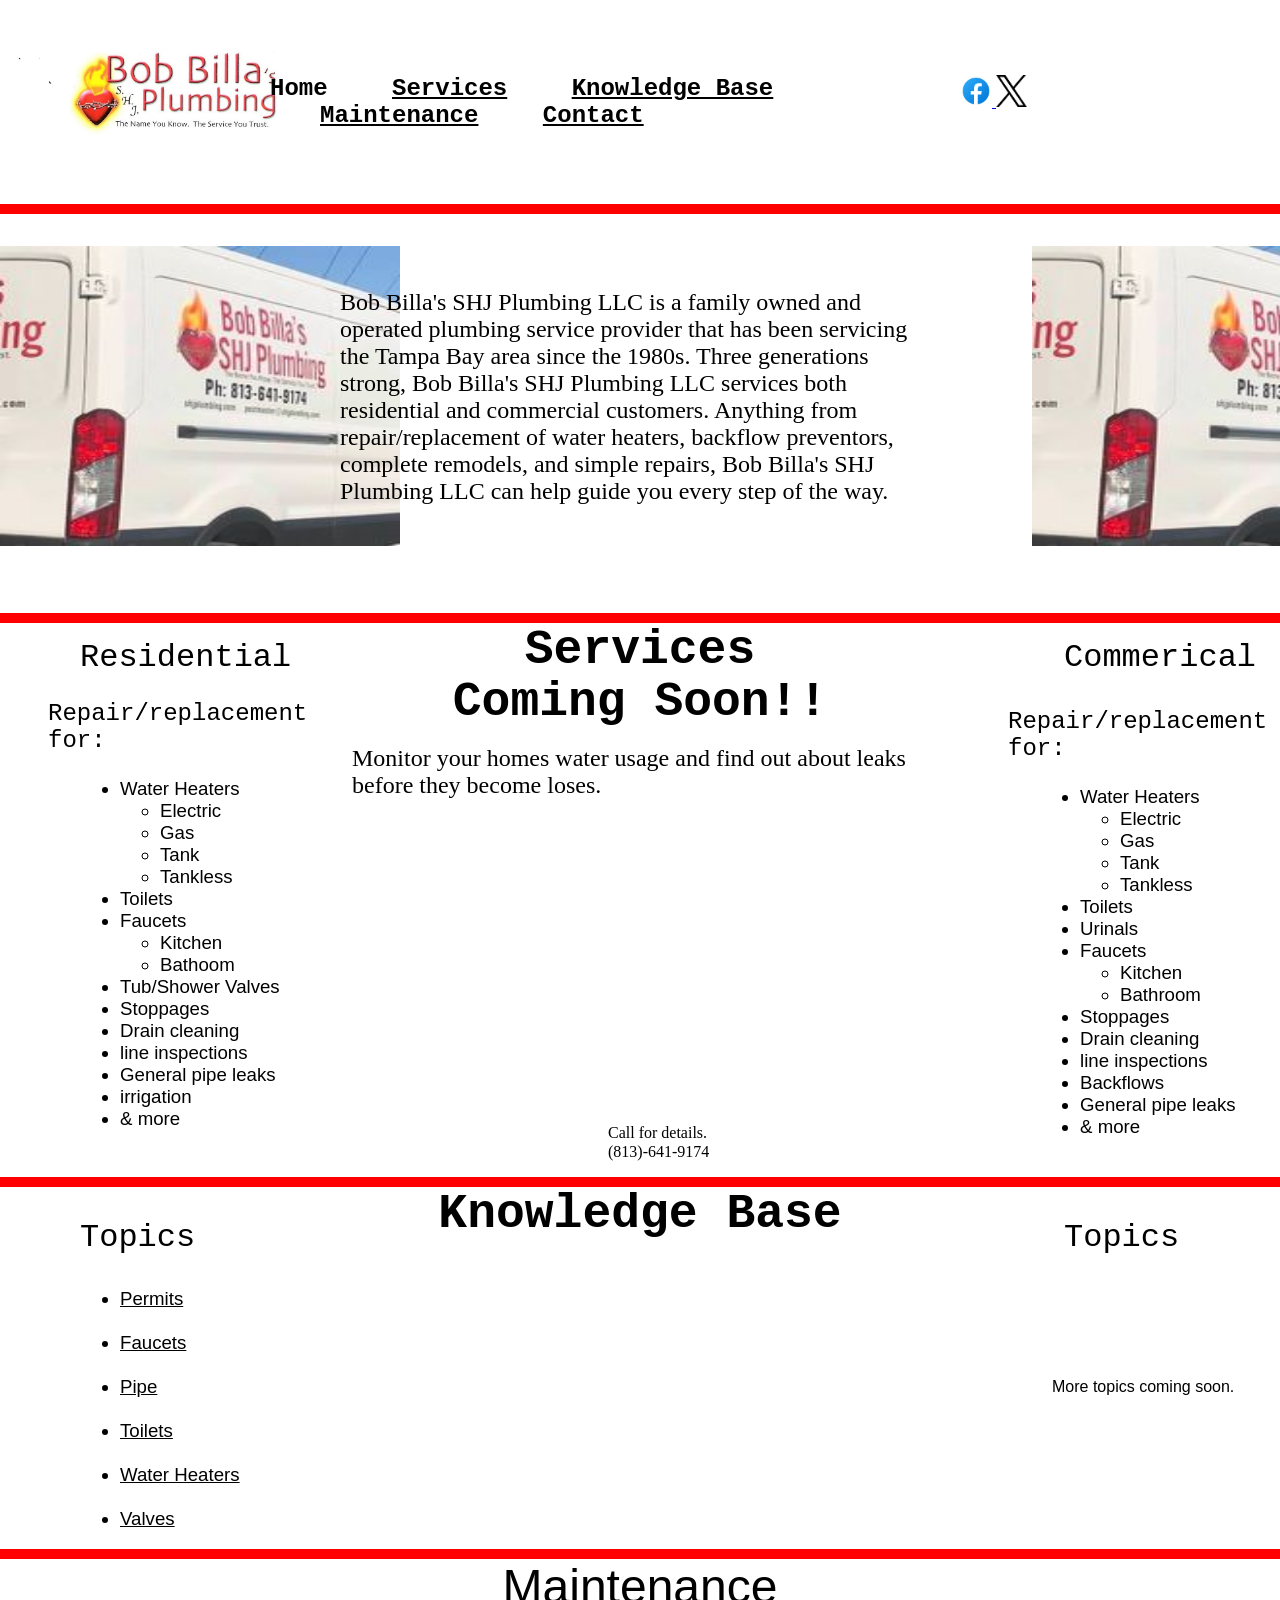
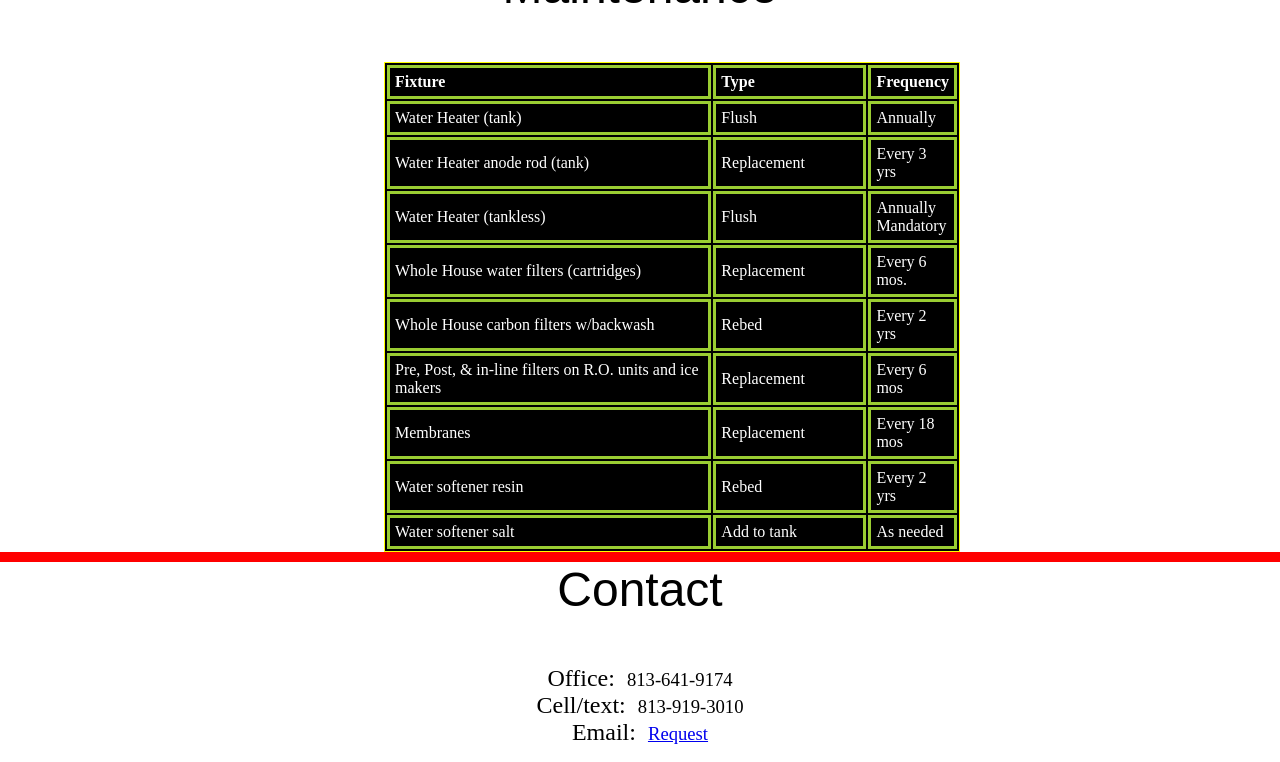
==== commit ebe09503: "index update spelling" ====
--- a/index.html
+++ b/index.html
@@ -98,11 +98,10 @@
    
         <p style="height: 300px; margin-top: 75px; margin-left: 20px; margin-right: 20px; font-size: 18pt;">
 
-            Bob Billa's SHJ Plumbing LLC is a family owned and operated plumbing service provider that has been
-            servicing the Tampa Bay area since the 1980s. Three generations strong, Bob Billa's SHJ Plumbing LLC services both residential 
-            and commerical customers. Anything from repair/replacement of water heaters, backflow perventors, complete remodels, and 
-            simply repairs, Bob Billa's SHJ Plumbing LLC can help guide you every step of the way.
-
+    Bob Billa's SHJ Plumbing LLC is a family owned and operated plumbing service provider that has been 
+    servicing the Tampa Bay area since the 1980s. Three generations strong, Bob Billa's SHJ Plumbing LLC
+    services both residential and commercial customers. Anything from repair/replacement of water heaters, 
+    backflow preventors, complete remodels, and simple repairs, Bob Billa's SHJ Plumbing LLC can help guide you every step of the way.
         </p>
 
    </section>
